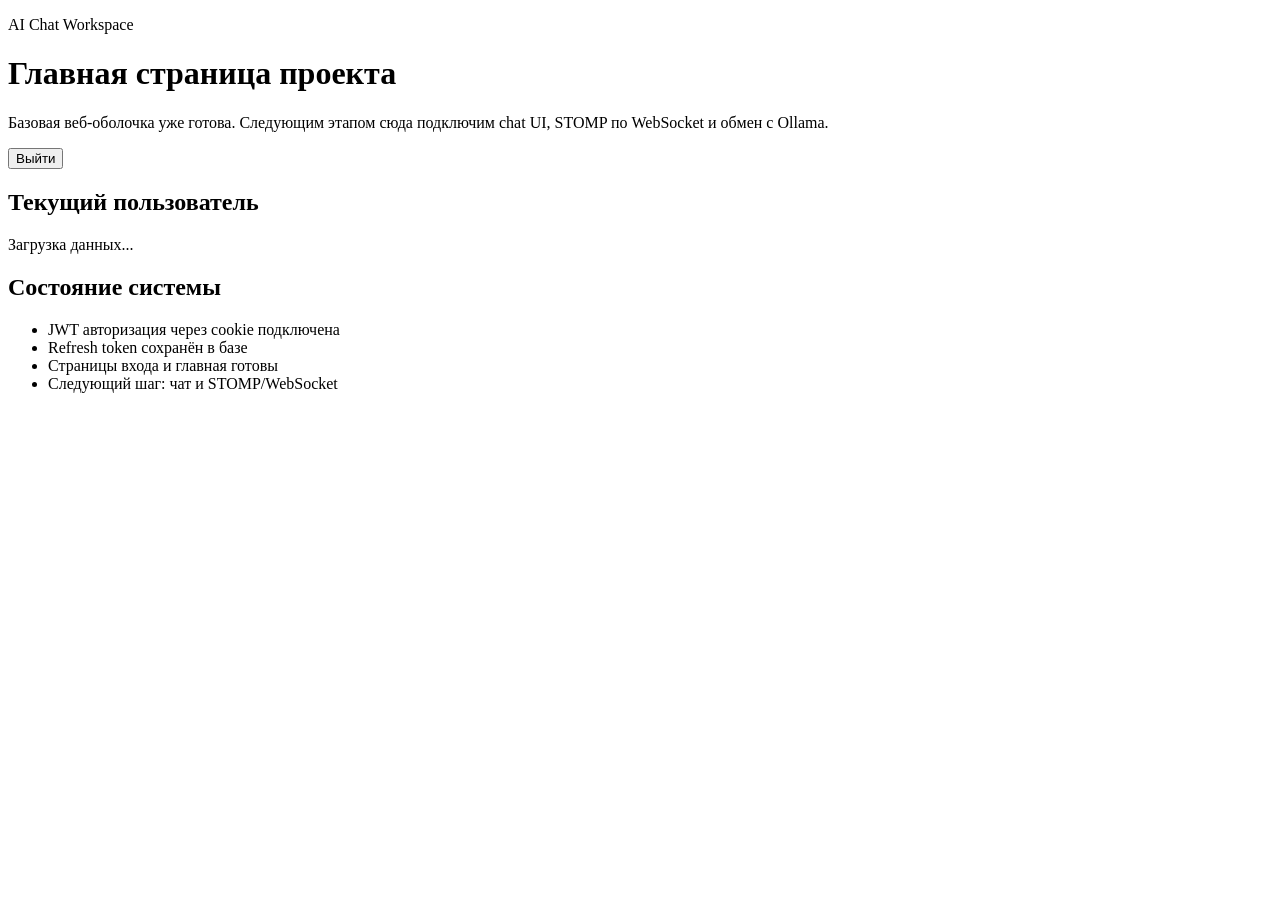
==== src/main/resources/templates/index.html @ ec96e4f5 "Creating an Account Login Function" ====
<!DOCTYPE html>
<html lang="ru">
<head>
    <meta charset="UTF-8">
    <meta name="viewport" content="width=device-width, initial-scale=1.0">
    <title>Chat AI | Главная</title>
    <link rel="stylesheet" href="/css/app.css">
</head>
<body class="home-page">
<main class="home-layout">
    <header class="hero-card">
        <div>
            <p class="eyebrow">AI Chat Workspace</p>
            <h1>Главная страница проекта</h1>
            <p class="lead">
                Базовая веб-оболочка уже готова. Следующим этапом сюда подключим chat UI, STOMP по WebSocket и обмен с Ollama.
            </p>
        </div>
        <button id="logout-button" class="secondary-button" type="button">Выйти</button>
    </header>

    <section class="grid">
        <article class="panel">
            <h2>Текущий пользователь</h2>
            <div id="user-info" class="info-list">
                <p>Загрузка данных...</p>
            </div>
        </article>

        <article class="panel">
            <h2>Состояние системы</h2>
            <ul class="status-list">
                <li>JWT авторизация через cookie подключена</li>
                <li>Refresh token сохранён в базе</li>
                <li>Страницы входа и главная готовы</li>
                <li>Следующий шаг: чат и STOMP/WebSocket</li>
            </ul>
        </article>
    </section>
</main>

<script src="/js/home.js"></script>
</body>
</html>
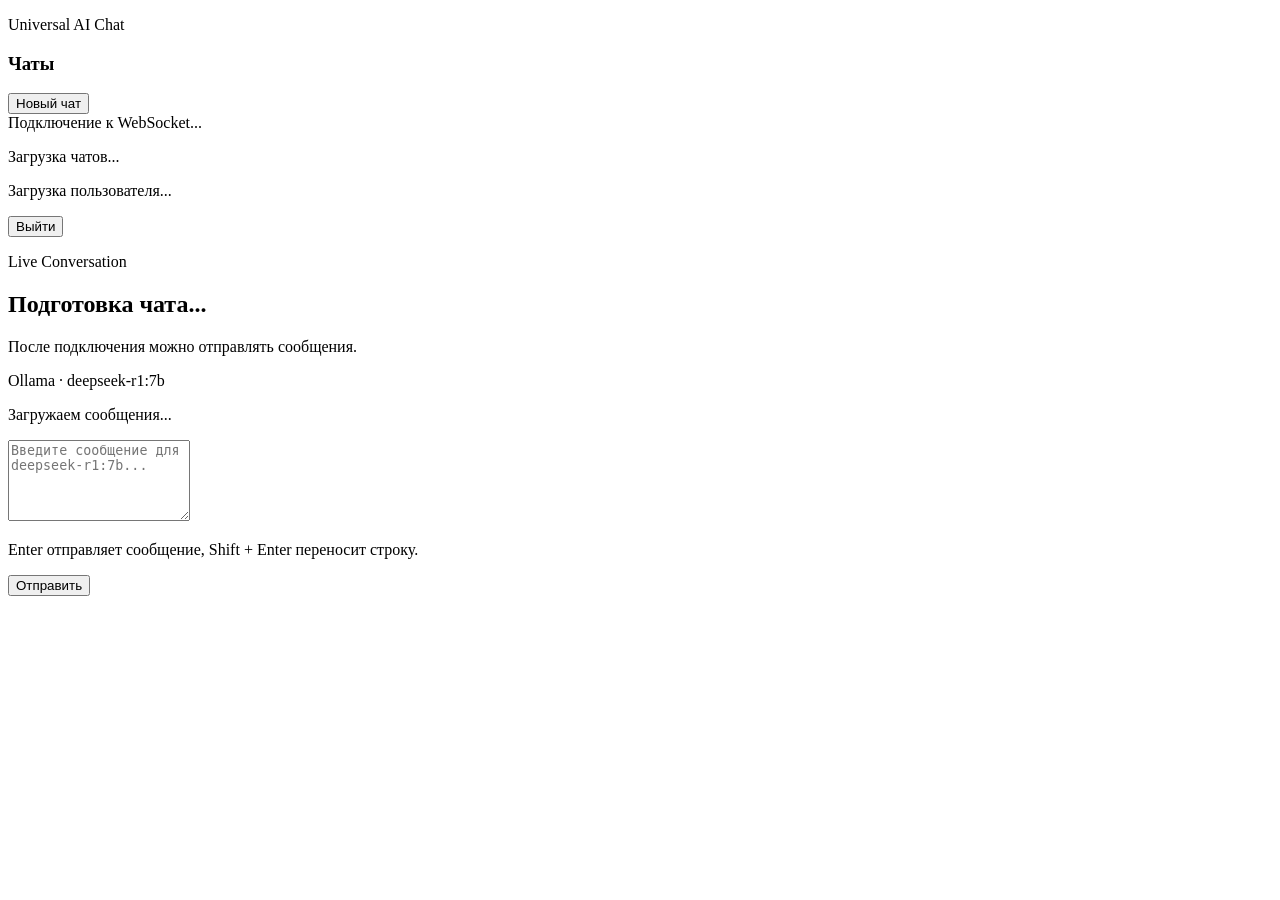
==== commit 3ba12bcc: "Added chats and communication with LLM" ====
--- a/src/main/resources/templates/index.html
+++ b/src/main/resources/templates/index.html
@@ -7,35 +7,54 @@
     <link rel="stylesheet" href="/css/app.css">
 </head>
 <body class="home-page">
-<main class="home-layout">
-    <header class="hero-card">
-        <div>
-            <p class="eyebrow">AI Chat Workspace</p>
-            <h1>Главная страница проекта</h1>
-            <p class="lead">
-                Базовая веб-оболочка уже готова. Следующим этапом сюда подключим chat UI, STOMP по WebSocket и обмен с Ollama.
-            </p>
+<main class="home-layout app-shell">
+    <aside class="chat-sidebar">
+        <section class="sidebar-head">
+            <p class="eyebrow">Universal AI Chat</p>
+            <h1>Чаты</h1>
+        </section>
+
+        <button id="new-chat-button" class="primary-button" type="button">Новый чат</button>
+        <div id="connection-status" class="connection-status" data-state="pending">Подключение к WebSocket...</div>
+        <div id="chat-list" class="chat-list">
+            <p class="sidebar-empty">Загрузка чатов...</p>
         </div>
-        <button id="logout-button" class="secondary-button" type="button">Выйти</button>
-    </header>
 
-    <section class="grid">
-        <article class="panel">
-            <h2>Текущий пользователь</h2>
-            <div id="user-info" class="info-list">
-                <p>Загрузка данных...</p>
+        <footer class="sidebar-footer">
+            <div id="user-info">
+                <p class="sidebar-note">Загрузка пользователя...</p>
             </div>
-        </article>
+            <button id="logout-button" class="secondary-button" type="button">Выйти</button>
+        </footer>
+    </aside>
 
-        <article class="panel">
-            <h2>Состояние системы</h2>
-            <ul class="status-list">
-                <li>JWT авторизация через cookie подключена</li>
-                <li>Refresh token сохранён в базе</li>
-                <li>Страницы входа и главная готовы</li>
-                <li>Следующий шаг: чат и STOMP/WebSocket</li>
-            </ul>
-        </article>
+    <section class="chat-panel">
+        <header class="chat-header">
+            <div>
+                <p class="eyebrow">Live Conversation</p>
+                <h2 id="chat-title">Подготовка чата...</h2>
+                <p id="chat-subtitle" class="muted">После подключения можно отправлять сообщения.</p>
+            </div>
+            <div class="model-chip">Ollama · deepseek-r1:7b</div>
+        </header>
+
+        <div id="message-list" class="message-list">
+            <div class="empty-state">
+                <p>Загружаем сообщения...</p>
+            </div>
+        </div>
+
+        <form id="composer-form" class="composer">
+            <textarea
+                    id="message-input"
+                    rows="5"
+                    placeholder="Введите сообщение для deepseek-r1:7b..."
+            ></textarea>
+            <div class="composer-actions">
+                <p class="muted">Enter отправляет сообщение, Shift + Enter переносит строку.</p>
+                <button id="send-button" class="primary-button" type="submit">Отправить</button>
+            </div>
+        </form>
     </section>
 </main>
 
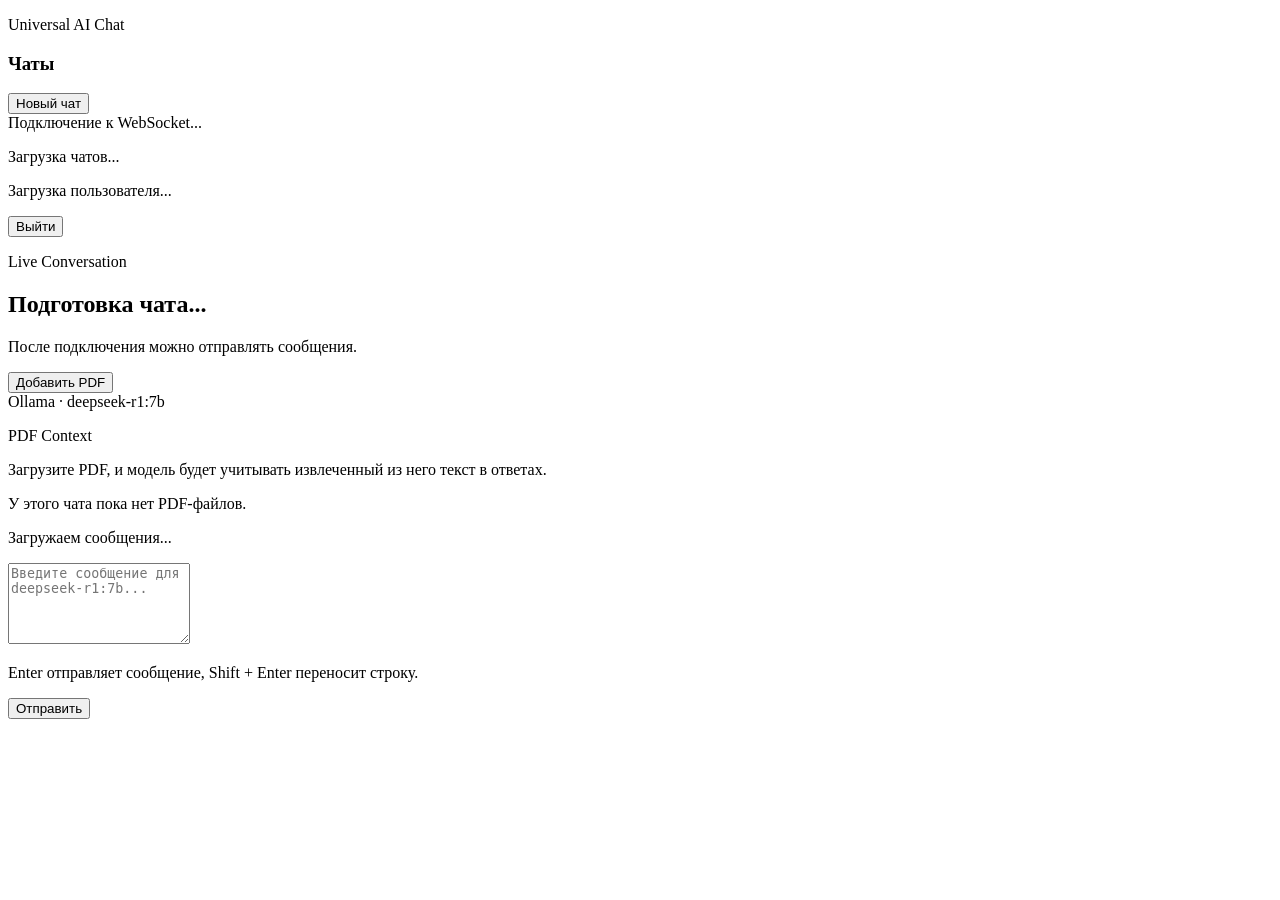
==== commit 4a37f717: "Added support for working with PDF files" ====
--- a/src/main/resources/templates/index.html
+++ b/src/main/resources/templates/index.html
@@ -35,8 +35,22 @@
                 <h2 id="chat-title">Подготовка чата...</h2>
                 <p id="chat-subtitle" class="muted">После подключения можно отправлять сообщения.</p>
             </div>
-            <div class="model-chip">Ollama · deepseek-r1:7b</div>
+            <div class="chat-header-actions">
+                <input id="pdf-upload-input" type="file" accept="application/pdf" hidden>
+                <button id="upload-pdf-button" class="secondary-button" type="button">Добавить PDF</button>
+                <div class="model-chip">Ollama · deepseek-r1:7b</div>
+            </div>
         </header>
+
+        <section class="document-strip">
+            <div class="document-strip-head">
+                <p class="eyebrow">PDF Context</p>
+                <p class="muted">Загрузите PDF, и модель будет учитывать извлеченный из него текст в ответах.</p>
+            </div>
+            <div id="document-list" class="document-list">
+                <p class="document-empty">У этого чата пока нет PDF-файлов.</p>
+            </div>
+        </section>
 
         <div id="message-list" class="message-list">
             <div class="empty-state">
@@ -60,4 +74,4 @@
 
 <script src="/js/home.js"></script>
 </body>
-</html>+</html>
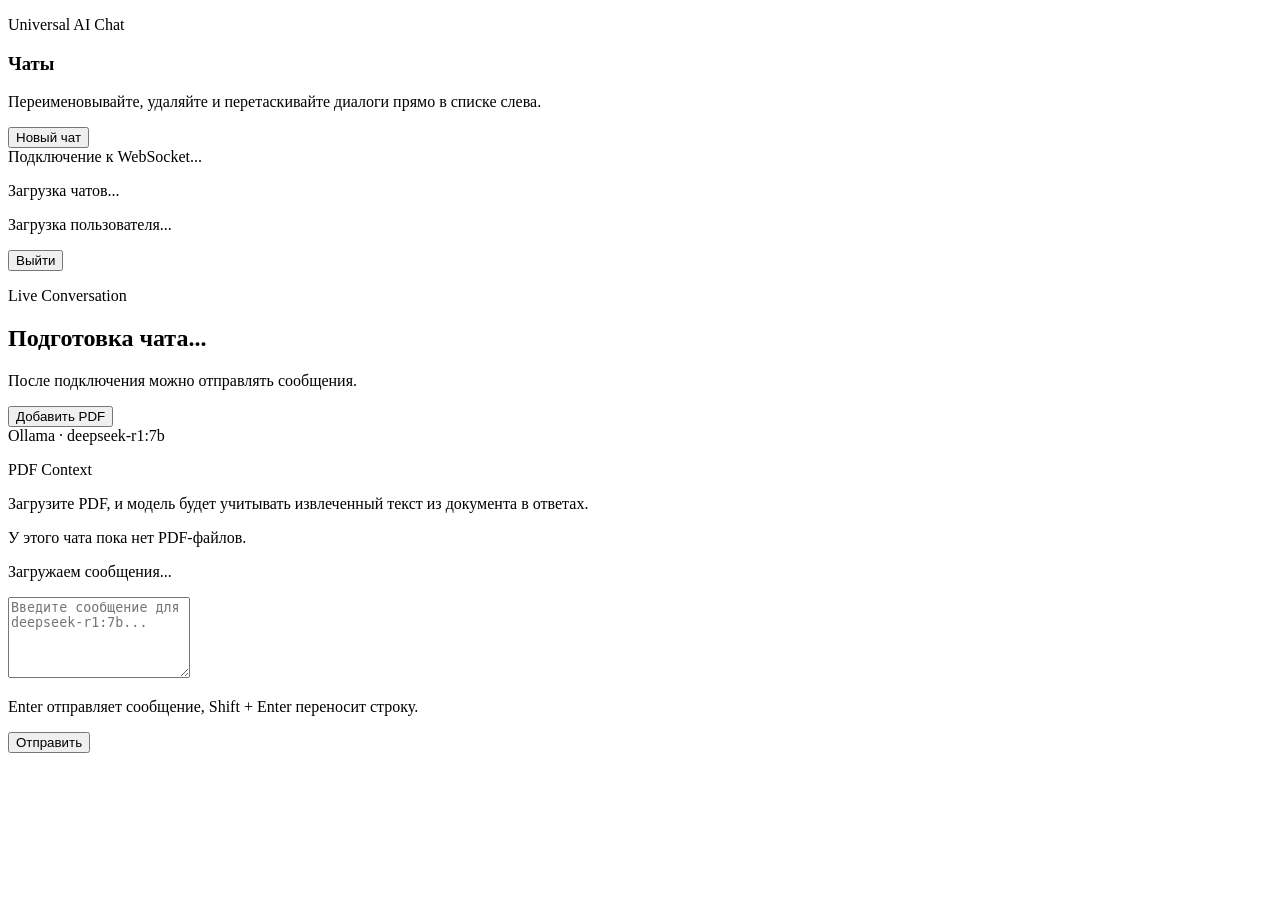
==== commit a0e4ed16: "Added functions for chats with a bot: rename, delete, change order" ====
--- a/src/main/resources/templates/index.html
+++ b/src/main/resources/templates/index.html
@@ -12,6 +12,7 @@
         <section class="sidebar-head">
             <p class="eyebrow">Universal AI Chat</p>
             <h1>Чаты</h1>
+            <p class="sidebar-note">Переименовывайте, удаляйте и перетаскивайте диалоги прямо в списке слева.</p>
         </section>
 
         <button id="new-chat-button" class="primary-button" type="button">Новый чат</button>
@@ -45,7 +46,7 @@
         <section class="document-strip">
             <div class="document-strip-head">
                 <p class="eyebrow">PDF Context</p>
-                <p class="muted">Загрузите PDF, и модель будет учитывать извлеченный из него текст в ответах.</p>
+                <p class="muted">Загрузите PDF, и модель будет учитывать извлеченный текст из документа в ответах.</p>
             </div>
             <div id="document-list" class="document-list">
                 <p class="document-empty">У этого чата пока нет PDF-файлов.</p>
@@ -72,6 +73,8 @@
     </section>
 </main>
 
+<script src="/js/app-events.js"></script>
+<script src="/js/auth-client.js"></script>
 <script src="/js/home.js"></script>
 </body>
 </html>
